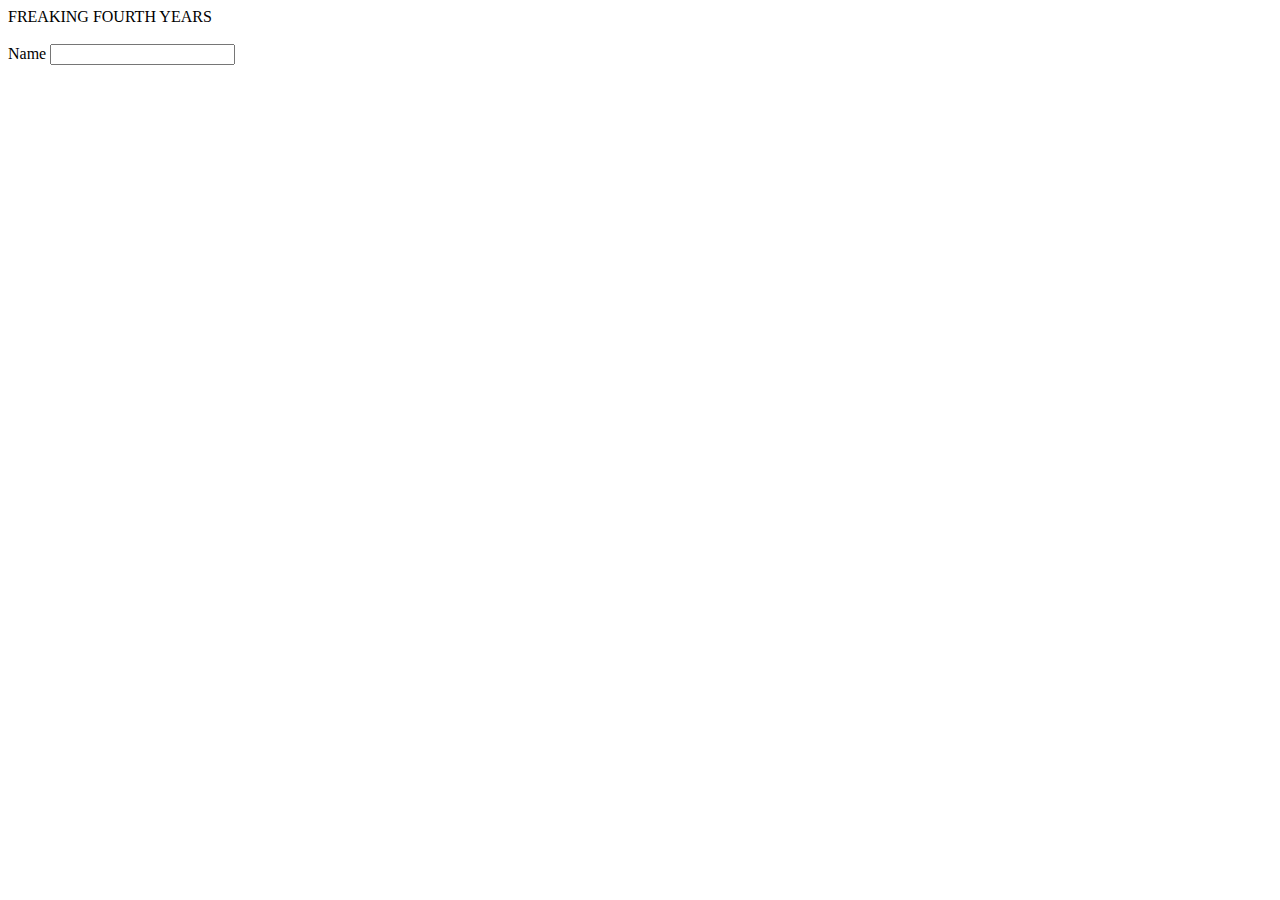
==== dashboard.html @ b0643e0d "Naomis changes" ====
<!DOCTYPE html>
<html lang="en">
<head>
    FREAKING FOURTH YEARS
    <br>
    <br>
    <title>SIGN UP</title>
</head>
<body>
    <label for="Name">Name</label>
    <input type="text" id="name" />
    
</body>
</html>
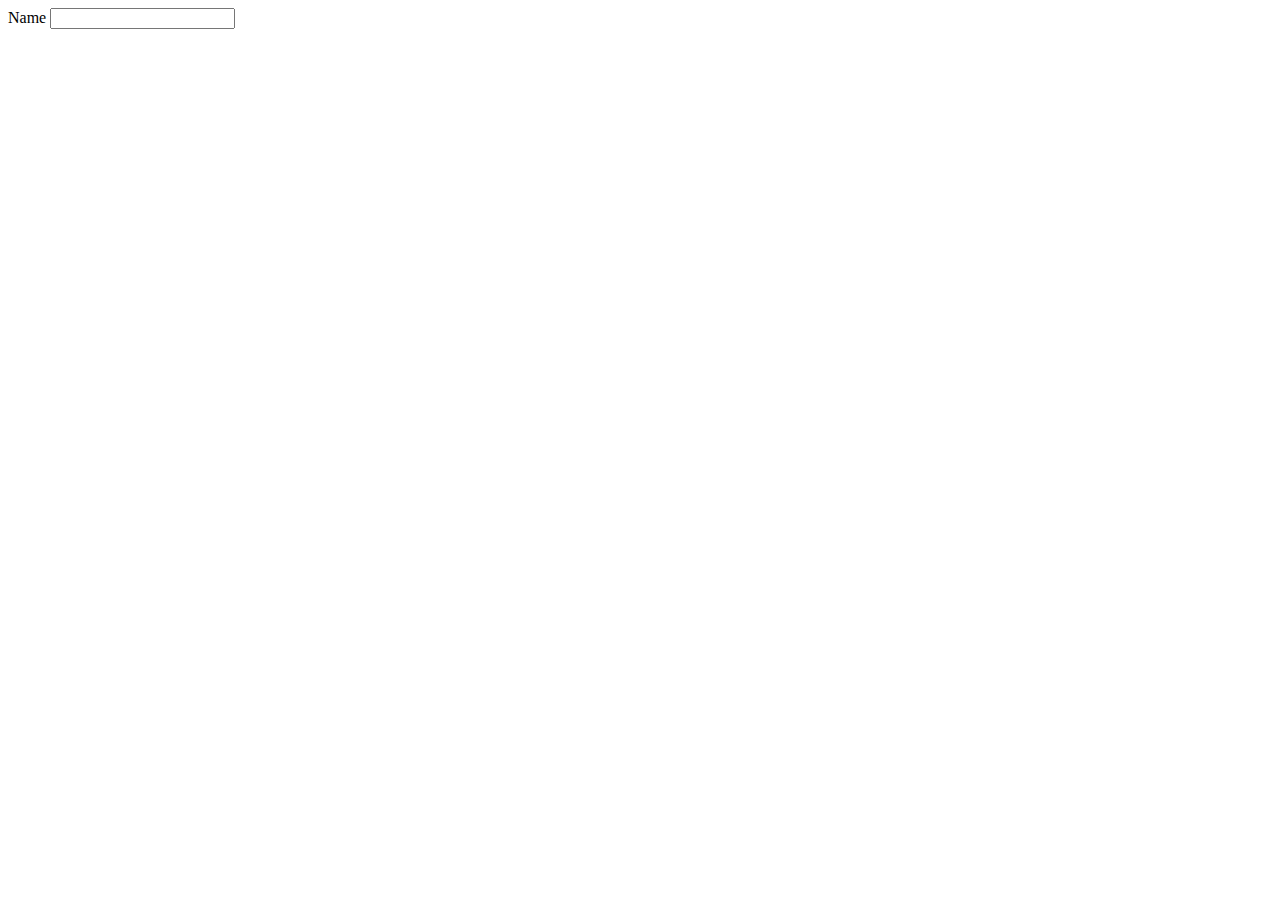
==== commit 32c22aea: "added a personal card" ====
--- a/dashboard.html
+++ b/dashboard.html
@@ -1,14 +1,13 @@
 <!DOCTYPE html>
 <html lang="en">
 <head>
-    FREAKING FOURTH YEARS
-    <br>
-    <br>
-    <title>SIGN UP</title>
+    <meta charset="UTF-8">
+    <meta name="viewport" content="width=device-width, initial-scale=1.0">
+    <title>Sign up</title>
+    <link rel="stylesheet" href="style.css">
 </head>
 <body>
     <label for="Name">Name</label>
-    <input type="text" id="name" />
-    
+    <input type="text" id="name" />   
 </body>
 </html>--- a/style.css
+++ b/style.css
@@ -0,0 +1,12 @@
+.body{
+    color: blueviolet;
+    background-color: aliceblue;
+    justify-content: center;
+    padding: 0%;
+}
+.p{
+    color: blueviolet;
+    background-color: aliceblue;
+    justify-content: center;
+    padding: 0%;
+}